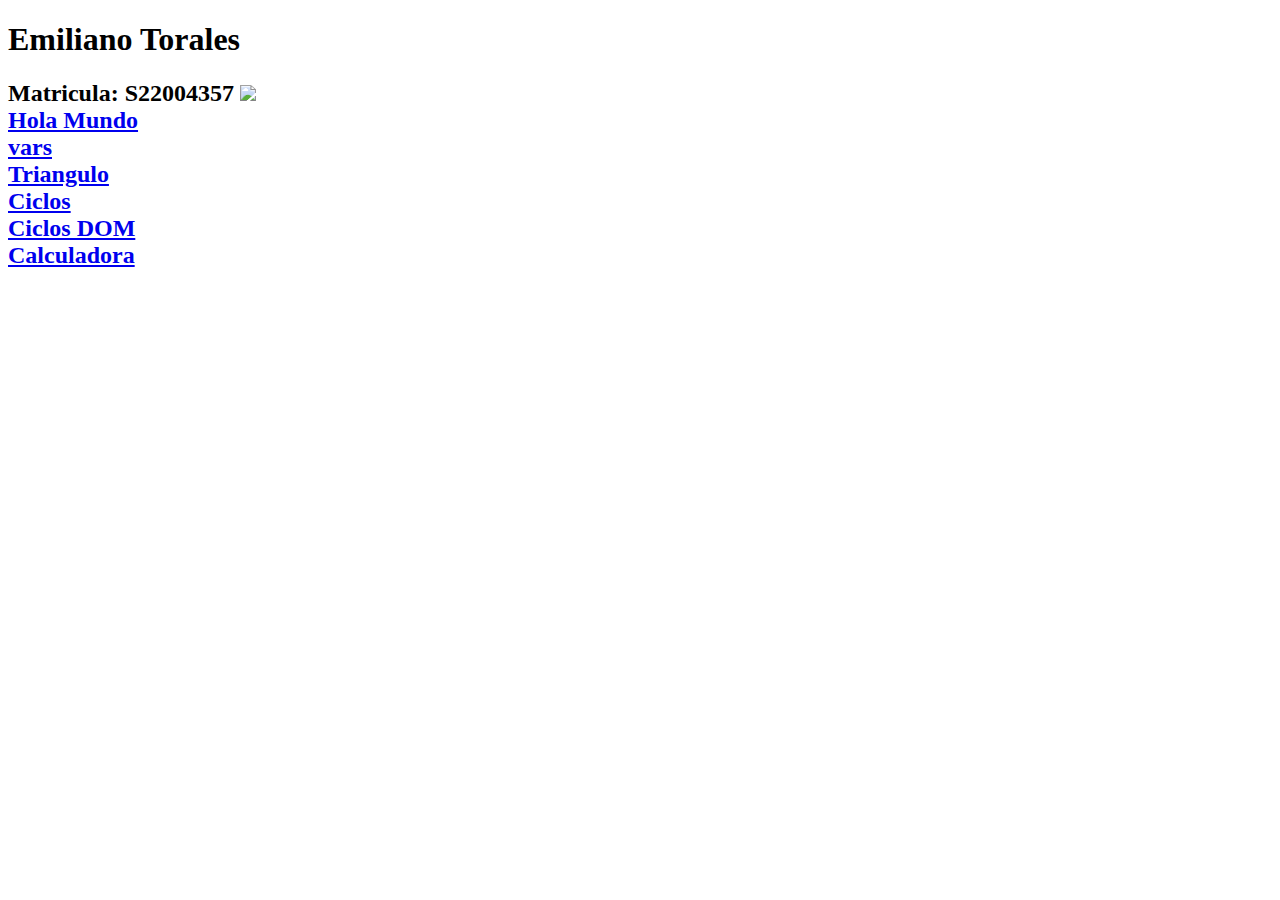
==== API/index.html @ 8a74db4f "callapi.html, callapi.js, callmyapi.css, callmyapi.html, callmyapi.js, index.html, jquery.js" ====
<!DOCTYPE html>
<html>
<body>
 <h1>Emiliano Torales</h1>
 <h2>Matricula: S22004357
	 <img src=https://firebasestorage.googleapis.com/v0/b/emilianote12-javascript.appspot.com/o/JavaScript%2Fimages%2FWIN_20240208_09_32_30_Pro.jpg?alt=media&token=bb35fcf3-d0e9-4d86-b88e-0b8e629422b2> </br>

 <a href="holam.html"> Hola Mundo </a> </br>
 <a href="variables.html"> vars </a> </br>
 <a href="triangulo.html"> Triangulo </a> </br>
 <a href="ciclos.html"> Ciclos </a> </br>
<a href="ciclosdom.html"> Ciclos DOM </a> </br>
<a href="calculadora.html"> Calculadora </a> 
</body>
</html>
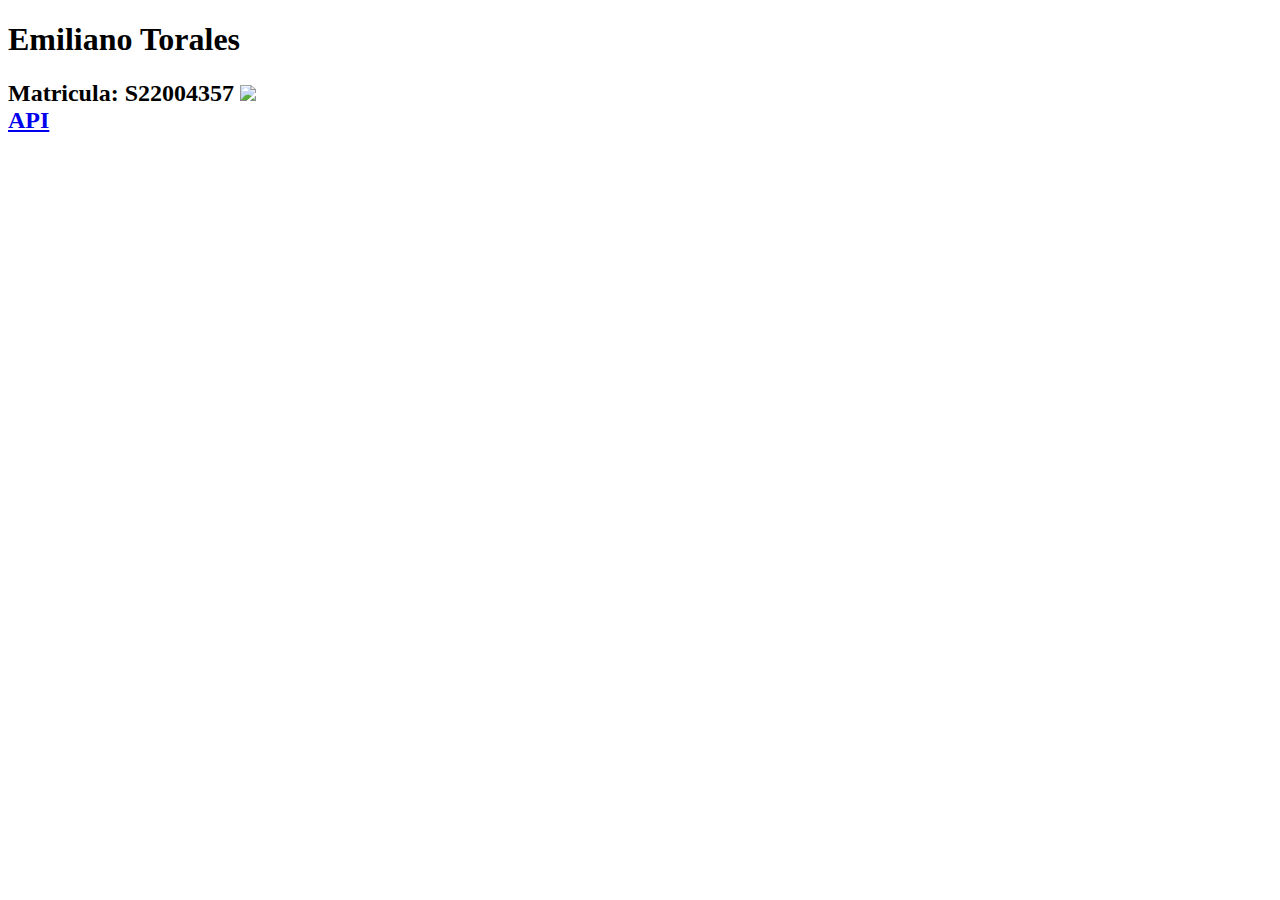
==== commit 95946c65: "index.html" ====
--- a/API/index.html
+++ b/API/index.html
@@ -5,12 +5,7 @@
  <h2>Matricula: S22004357
 	 <img src=https://firebasestorage.googleapis.com/v0/b/emilianote12-javascript.appspot.com/o/JavaScript%2Fimages%2FWIN_20240208_09_32_30_Pro.jpg?alt=media&token=bb35fcf3-d0e9-4d86-b88e-0b8e629422b2> </br>
 
- <a href="holam.html"> Hola Mundo </a> </br>
- <a href="variables.html"> vars </a> </br>
- <a href="triangulo.html"> Triangulo </a> </br>
- <a href="ciclos.html"> Ciclos </a> </br>
-<a href="ciclosdom.html"> Ciclos DOM </a> </br>
-<a href="calculadora.html"> Calculadora </a> 
+<a href="callmyapi.html"> API </a> 
 </body>
 </html>
 
